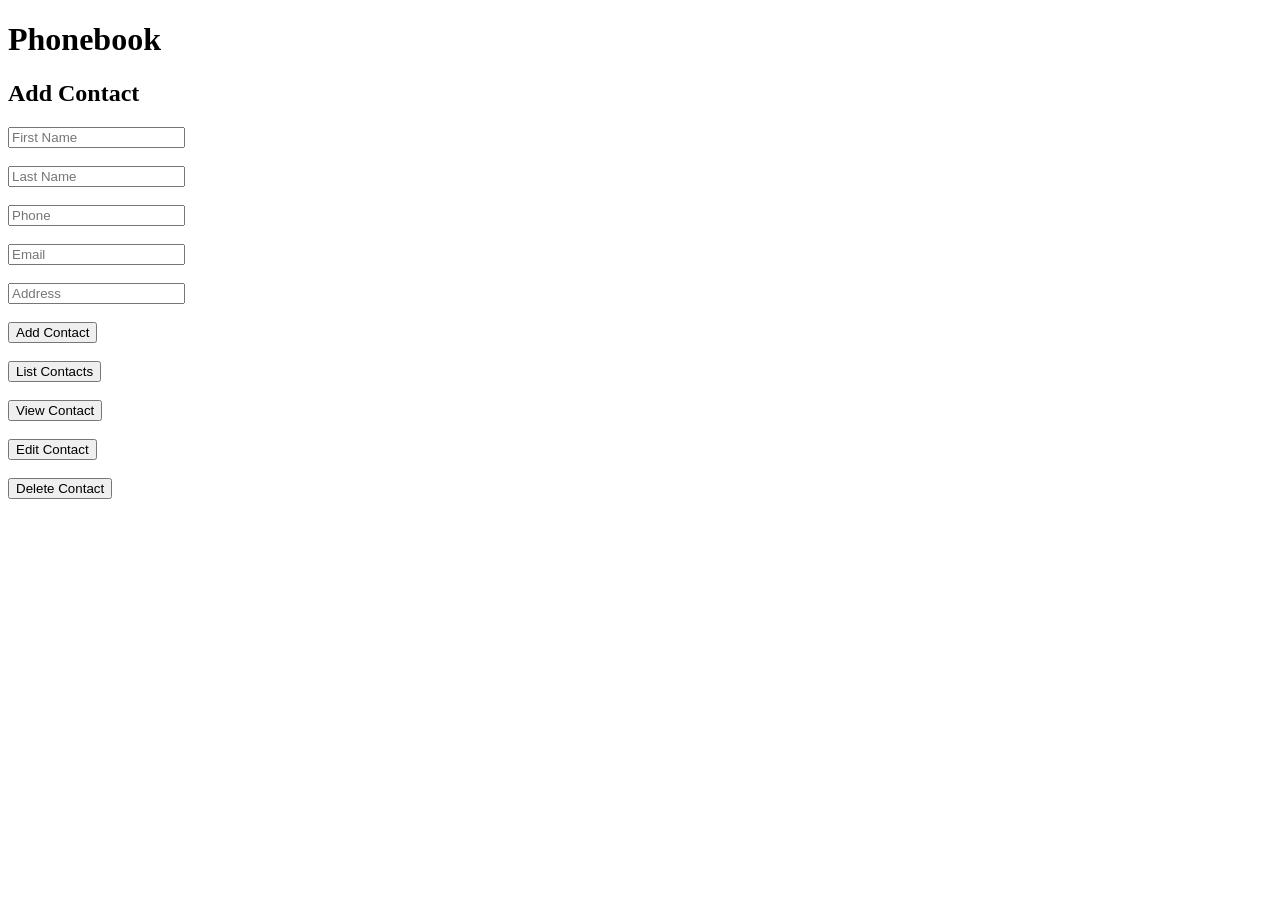
==== index2.html @ 3626003a "Contact Manager    #version1" ====
<!DOCTYPE html>
<html lang="en">
<head>
  <meta charset="UTF-8">
  <link rel="stylesheet" href="style3.css">
  <title>Phonebook App</title>
</head>
<body>
  <h1>Phonebook</h1>

  <div class="add">
    <h2>Add Contact</h2>
    <input type="text" id="fname" placeholder="First Name"><br><br>
    <input type="text" id="lname" placeholder="Last Name"><br><br>
    <input type="text" id="phone" placeholder="Phone"><br><br>
    <input type="text" id="email" placeholder="Email"><br><br>
    <input type="text" id="address" placeholder="Address"><br><br>
    <button onclick="addContact()">Add Contact</button><BR></BR>

    <button onclick="listContacts()">List Contacts</button><br><br>
    <button onclick="viewContact()">View Contact</button><br><br>
    <button onclick="editContact()">Edit Contact</button><br><br>
    <button onclick="deleteContact()">Delete Contact</button><br><br>
  
    <p id="result"></p>
  </div>

  <br>

 

  <script src="script1.js"> </script>
 
</body>
</html>
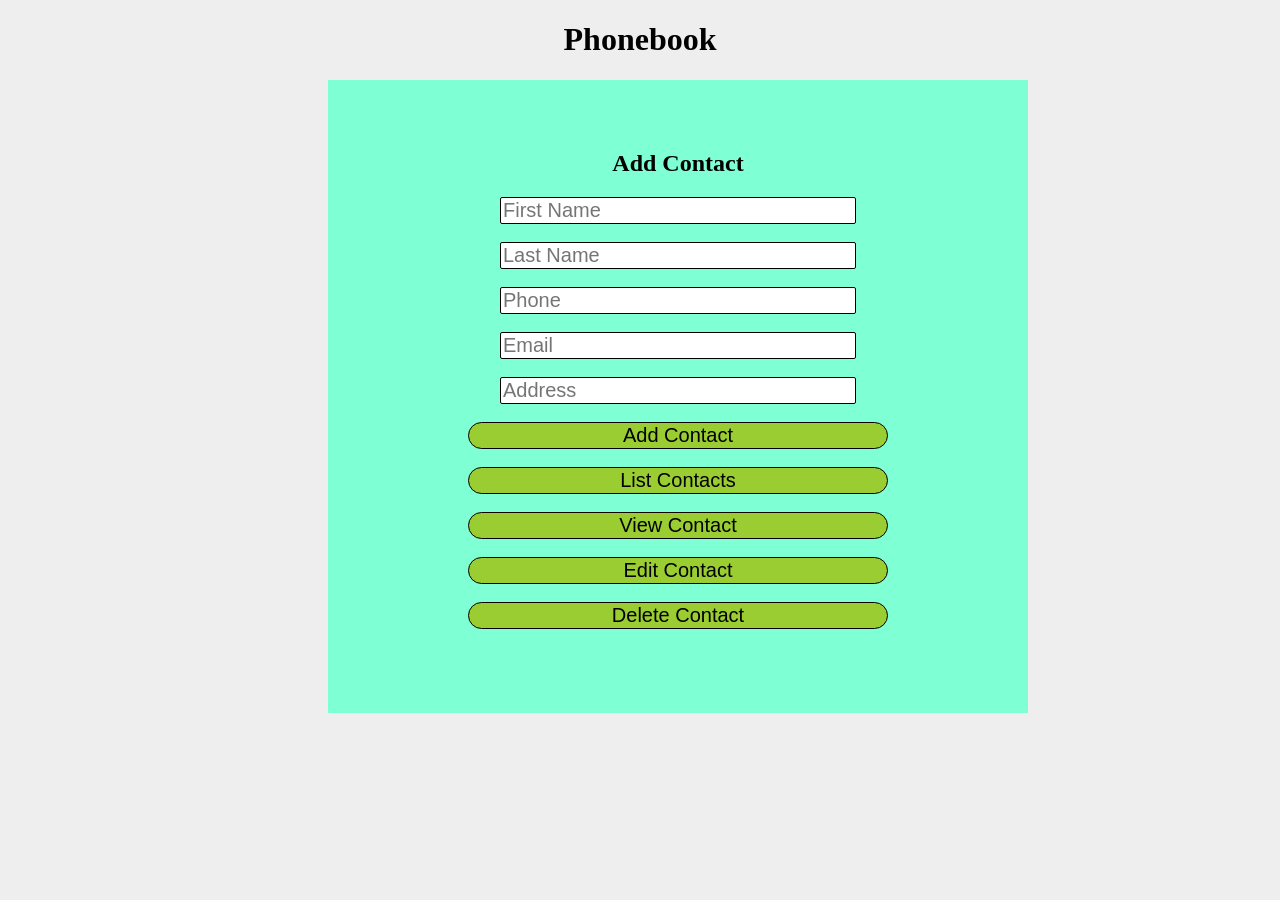
==== commit 939d8edf: "Add files via upload" ====
--- a/index2.html
+++ b/index2.html
@@ -2,7 +2,7 @@
 <html lang="en">
 <head>
   <meta charset="UTF-8">
-  <link rel="stylesheet" href="style3.css">
+  <link rel="stylesheet" href="style2.css">
   <title>Phonebook App</title>
 </head>
 <body>
--- a/style2.css
+++ b/style2.css
@@ -0,0 +1,36 @@
+body{
+    background-color: #eee;
+}
+h1{
+    text-align: center;
+}
+.add{
+      text-align: center;
+  background-color: aquamarine;
+  width: 700px;
+  height: auto;
+  padding-bottom: 50px;
+    padding-top: 50px;
+
+  margin-left: 320px
+}
+input{
+    
+  border: 1px solid black;  
+  border-radius: 2px;
+  font-size: 20px;
+  width: 50%;
+}
+button{
+      background-color: yellowgreen;
+  border: 1px solid black;  
+  border-radius: 40px;
+  font-size: 20px;
+  width: 60%;
+}
+.result{
+    background-color: #eee;
+    width: 50%;
+    text-align: center;
+    margin-left: 170px;
+}
